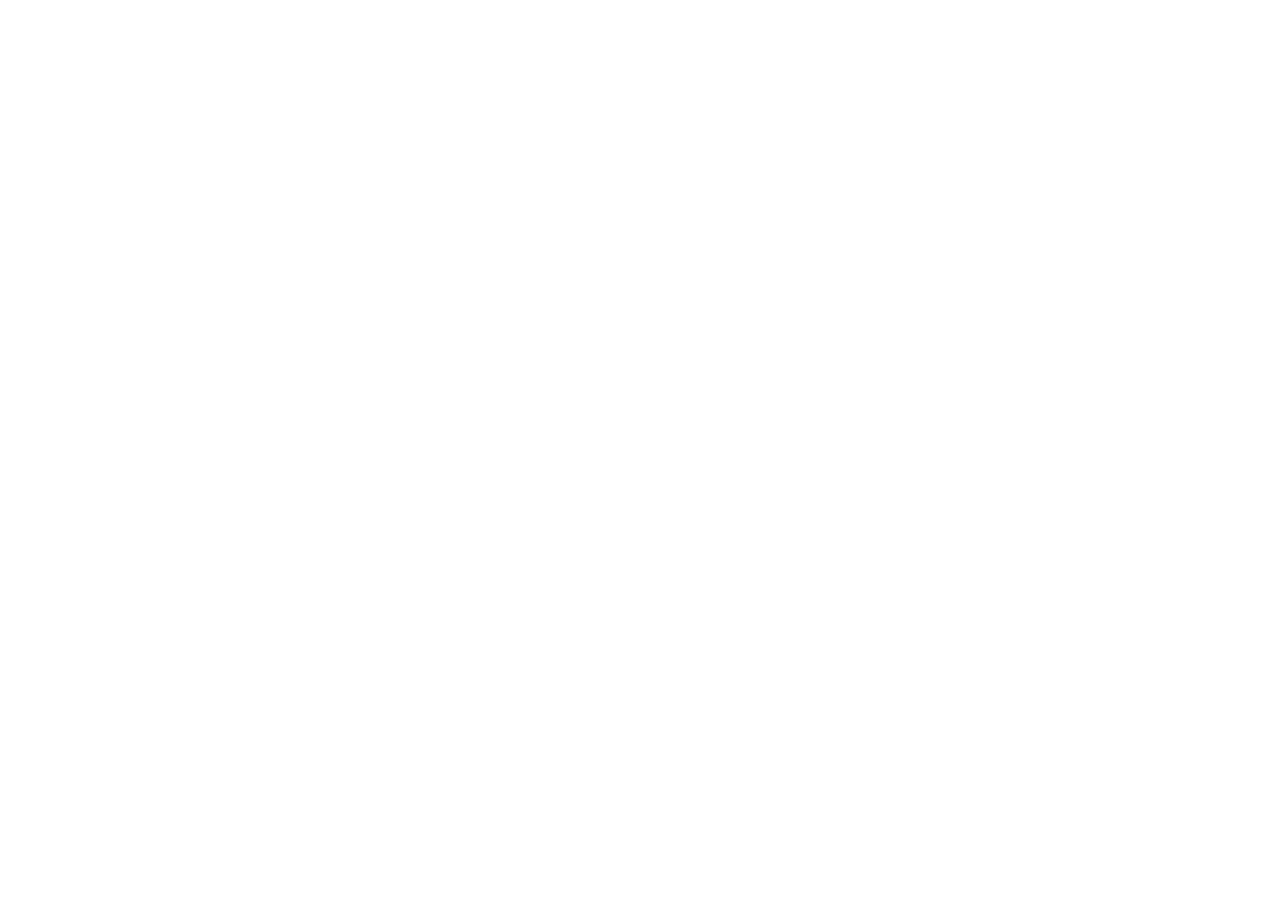
==== dashBoard.html @ 4afd24e6 "Pastas Dashboard" ====
<!DOCTYPE html>
<html lang="en">
    
<head>
    <meta charset="UTF-8">
    <meta name="viewport" content="width=device-width, initial-scale=1.0">
    <link rel="stylesheet" href="Styles/dasboard.css">
    <title>Document</title>
</head>
<body>
</body>

</html>
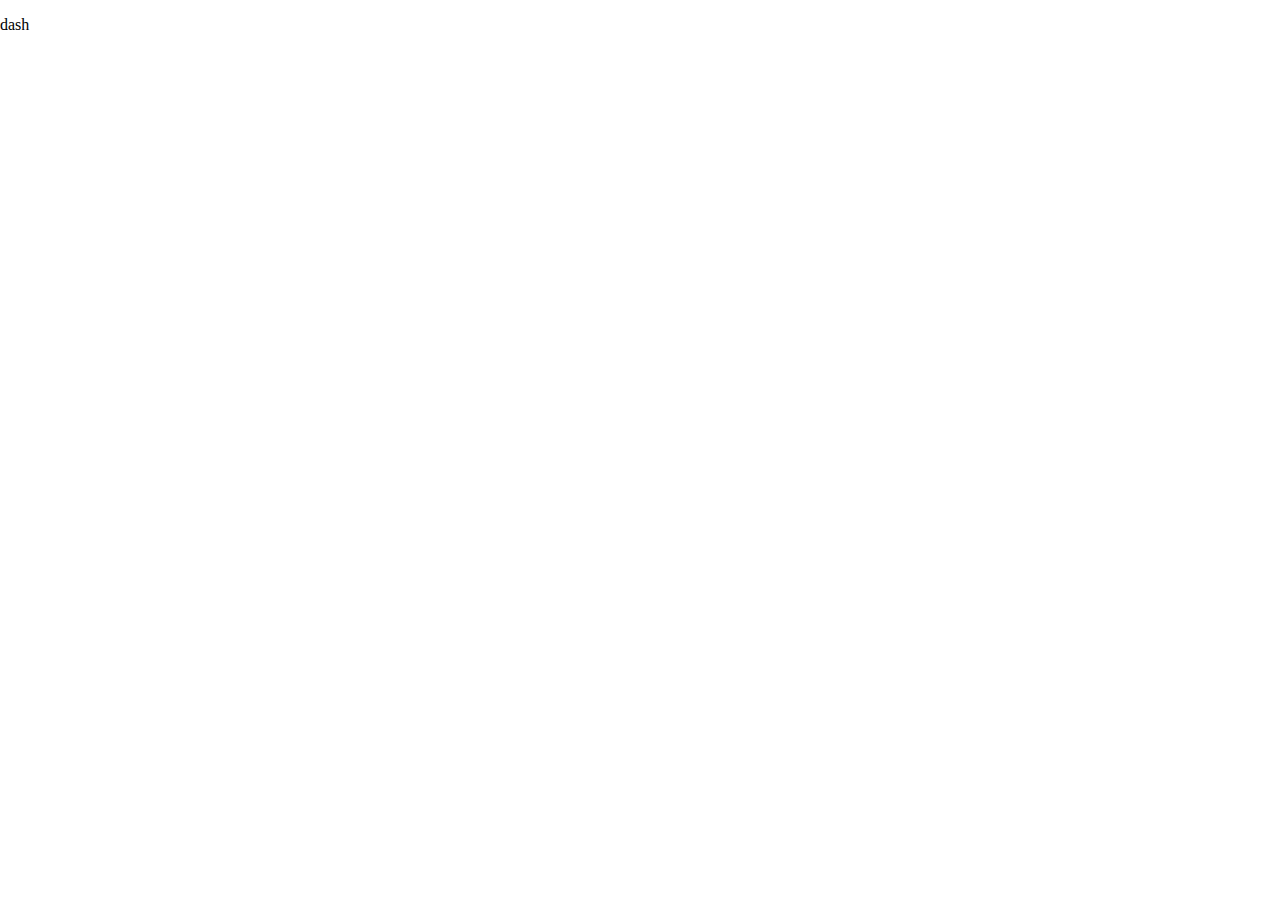
==== commit 9dc0c12c: "dashboard" ====
--- a/dashBoard.html
+++ b/dashBoard.html
@@ -8,6 +8,7 @@
     <title>Document</title>
 </head>
 <body>
+    <p>dash</p>
 </body>
 
 </html>--- a/Styles/dasboard.css
+++ b/Styles/dasboard.css
@@ -0,0 +1,4 @@
+body{
+    margin: 0px;
+    padding: 0px;
+}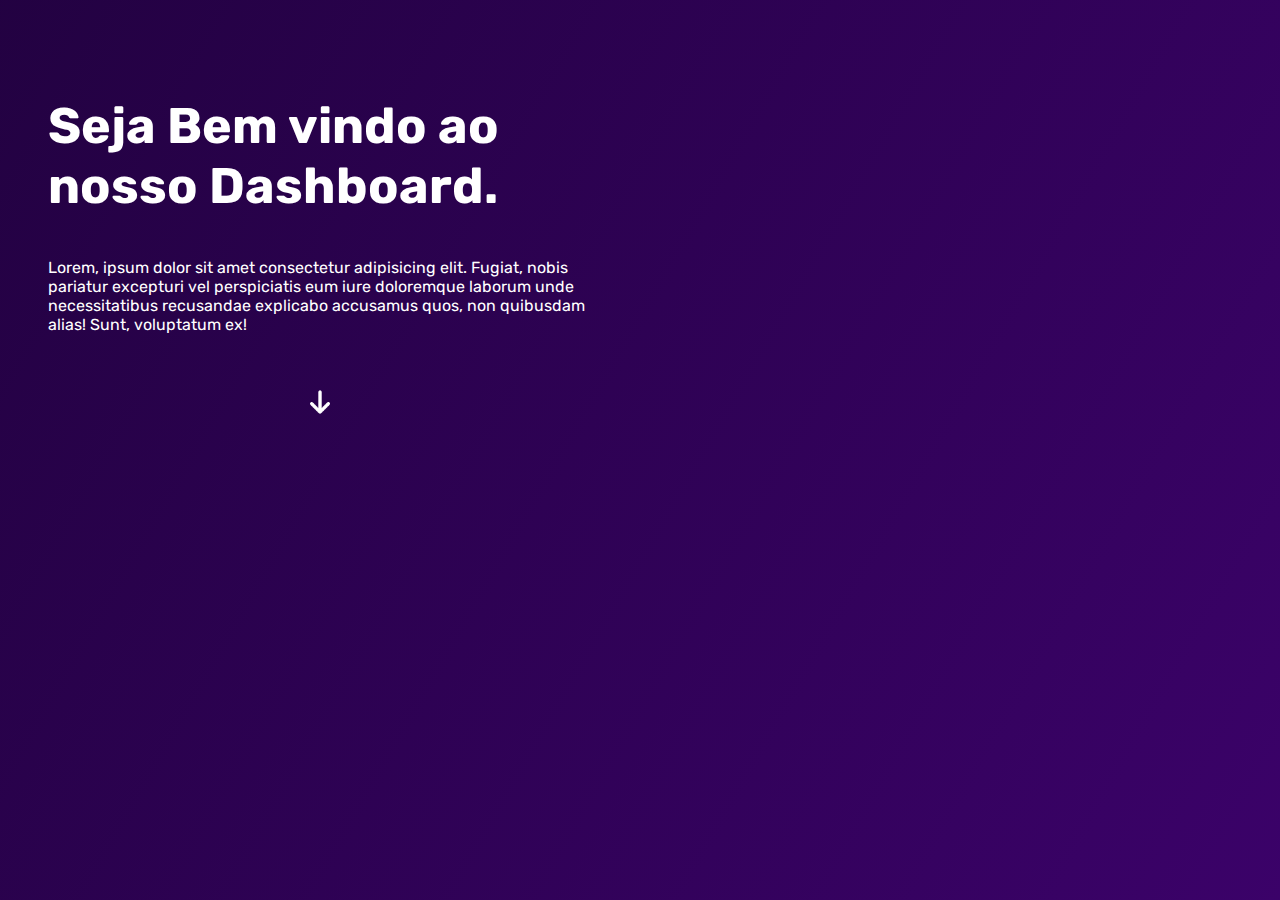
==== commit 89301c89: "Dash model" ====
--- a/dashBoard.html
+++ b/dashBoard.html
@@ -8,7 +8,25 @@
     <title>Document</title>
 </head>
 <body>
-    <p>dash</p>
+    <div class="container">
+        <div class="iten1">
+            <div class="texts">
+                <div class="title">
+                    <h2>Seja Bem vindo ao <br>nosso Dashboard.</h2>
+                </div>
+                <div class="text">
+                    <p>Lorem, ipsum dolor sit amet consectetur adipisicing elit. Fugiat, nobis <br> pariatur excepturi vel perspiciatis eum iure doloremque laborum unde <br>necessitatibus recusandae explicabo accusamus quos, non quibusdam <br> alias! Sunt, voluptatum ex!</p>
+                </div>
+            </div>
+            <div class="arrow-icon">
+                <img id="arrow" src="assets/icons/arrow.png" alt="">
+            </div>
+           
+        </div>
+        <div class="iten2">
+           
+        </div>
+    </div>
 </body>
 
 </html>--- a/Styles/dasboard.css
+++ b/Styles/dasboard.css
@@ -1,4 +1,57 @@
+@import url('https://fonts.googleapis.com/css2?family=Rubik:wght@300;400;500;600;700;800;900&display=swap');
+
 body{
     margin: 0px;
     padding: 0px;
+    background-image: linear-gradient(120deg,#0f0122 -80.88%,#3b0269); 
+  
+    font-family: 'Rubik', sans-serif;
+}
+h1,h2,h3,p{
+    color: #fff;
+}
+
+.container{
+    width: 100%;
+    height: 100vh;
+    display: flex;
+    flex-direction: row;
+}
+.iten1{
+width: 50%;
+height: 100%;
+}
+.texts{
+    margin-left: 3rem;
+    margin-top: 6rem;
+}
+.iten1 .title h2{
+    font-size:50px;
+}
+.arrow-icon{
+    width: 100%;
+    display: flex;
+    justify-content: center;
+    margin-top: 3rem;
+}
+#arrow{
+    width: 40px;
+    
+}
+.iten2{
+    width: 50%;
+    height: 100%;
+    display: flex;
+    align-items: center;
+
+}
+
+@keyframes mov-img{
+    0%,100%{
+        transform: translateY(0);
+    }
+    50%{
+        transform: translateY(-20px);
+    }
+    
 }